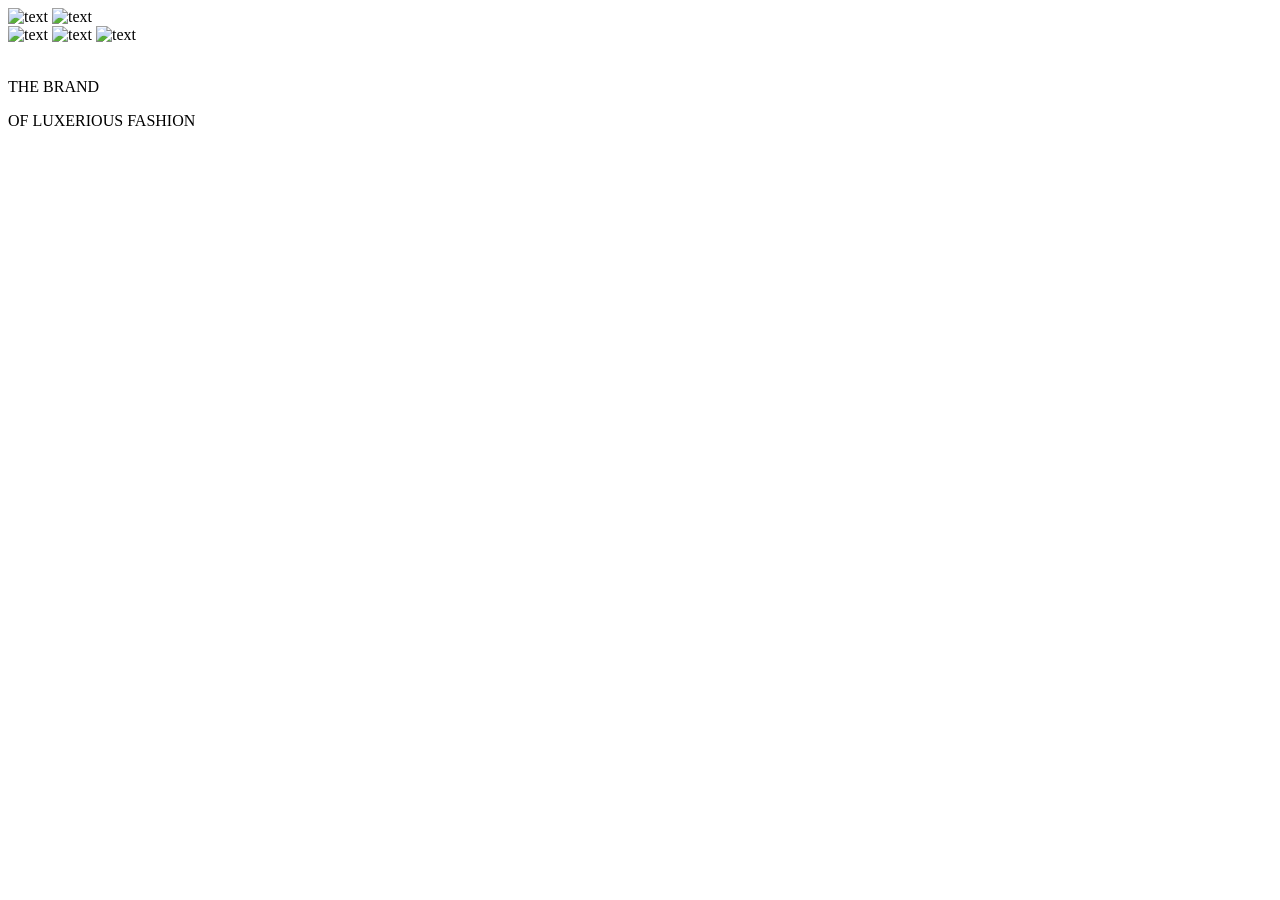
==== index.html @ 22f4eceb "first commit" ====
<!doctype html>
<html lang="en">
  <head>
    <meta charset="UTF-8" />
    <meta name="viewport" content="width=device-width, initial-scale=1.0" />
    <title>HTML CSS</title>
    <link rel="stylesheet" href="style.css" />
    <link href="https://fonts.googleapis.com/css2?family=Lato:ital,wght@0,100;0,300;0,400;0,700;0,900;1,100;1,300;1,400;1,700;1,900&display=swap" rel="stylesheet">
  </head>
  <body>
    <header class="header">
      <div class="header__center">
        <div class="header__left">
          <img class="header__icon1" src="img/logo.png" alt="text" />
          <img class="header__icon2" src="img/search.png" alt="text" />
        </div>
        <div class="header__right">
          <img class="header__icon3" src="img/menu.png" alt="text" />
          <img class="header__icon4" src="img/acc.png" alt="text" />
          <img class="header__icon5" src="img/cart.png" alt="text" />
        </div>
      </div>
    </header>

    <main class="main">
      <section class="section__hero">
        <div class="hero__center">
          <div class="hero__left">
            <img class="hero__img" src="img/man-hero.png" alt="" />
          </div>
          <div class="hero__right">
            <p class="hero__p_big">THE BRAND</p>
            <p class="hero__p_small">OF LUXERIOUS <span>FASHION</span></p>
          </div>
        </div>
      </section>

      <section class="section__offer">
        <div class="offer__center">
          <div class="offer__row">
            <div class="offer__small1"></div>
            <div class="offer__small2"></div>
            <div class="offer__small3"></div>
          </div>
          <div class="offer__big"></div>
        </div>
      </section>

      <section class="section__products"></section>
      <section class="section__feature"></section>
    </main>

    <footer class="footer">
      <div class="footer__top"></div>
      <div class="footer__bottom"></div>
    </footer>
  </body>
</html>
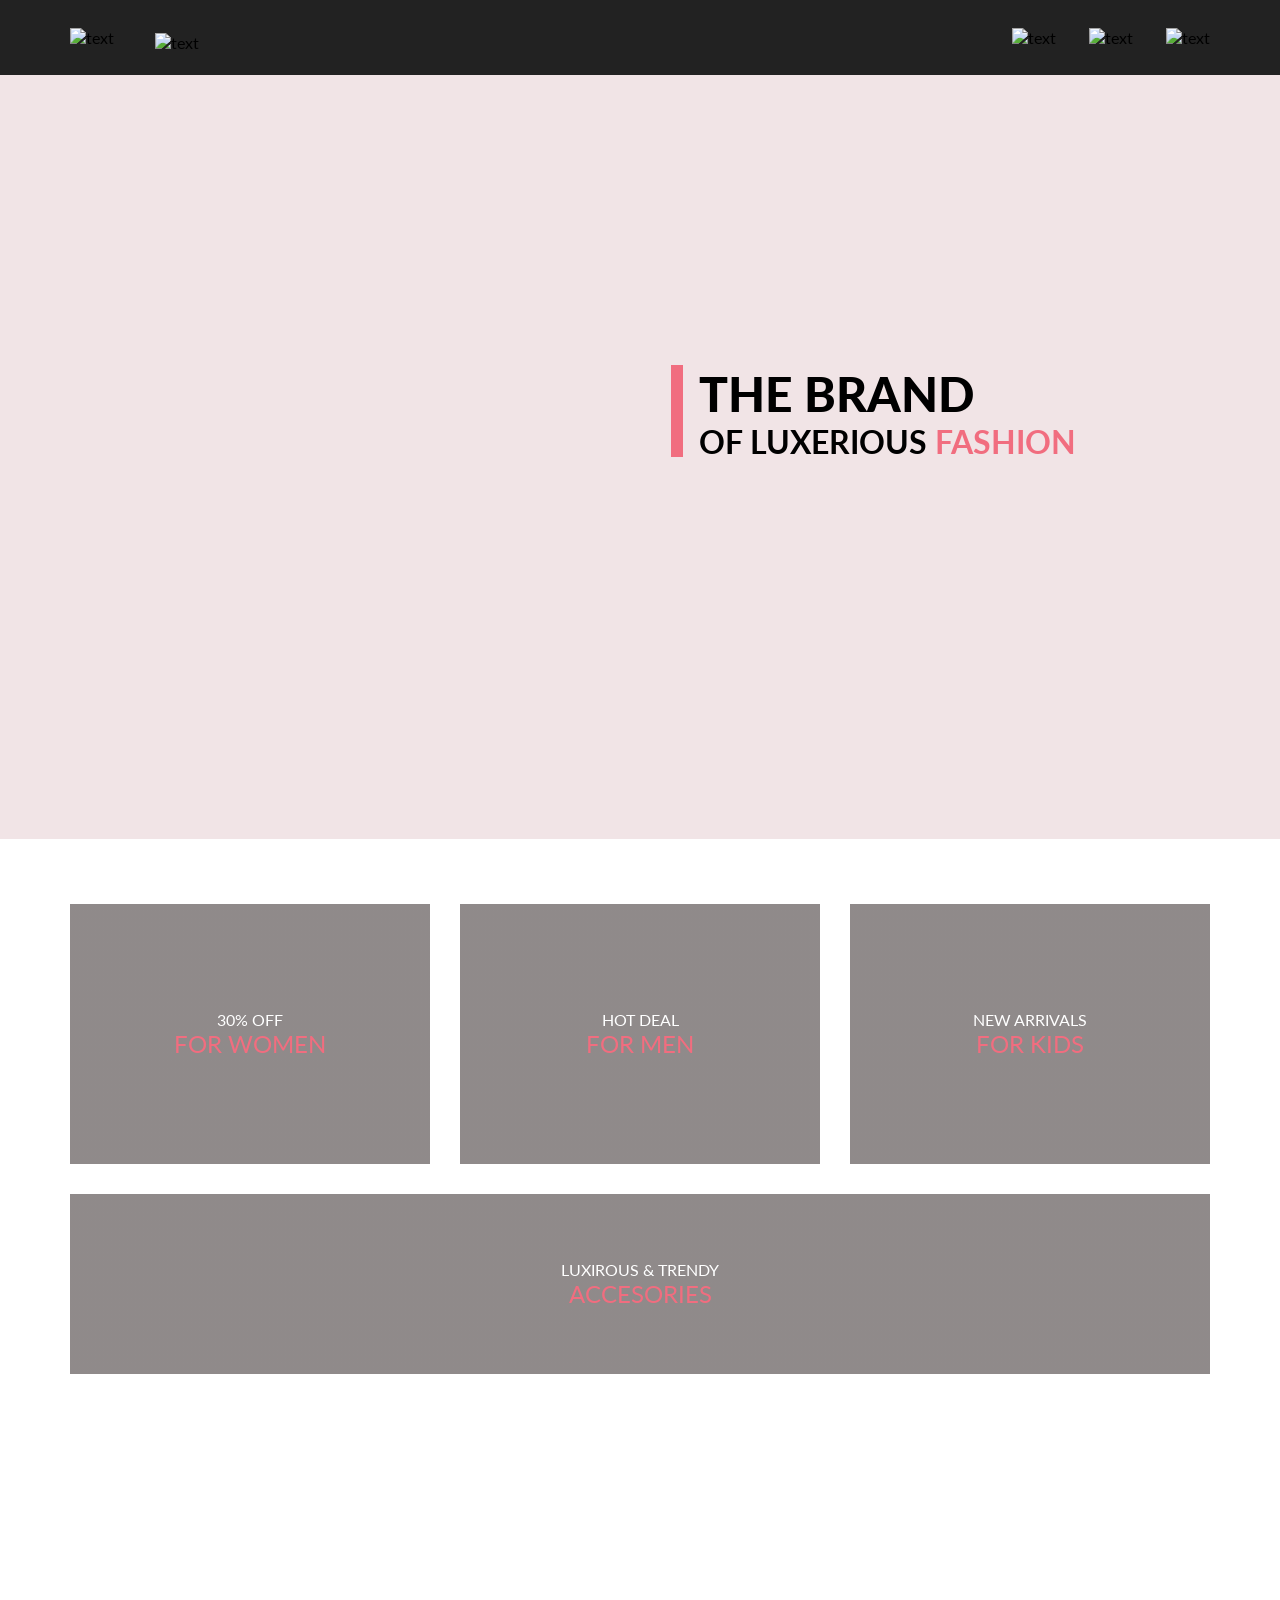
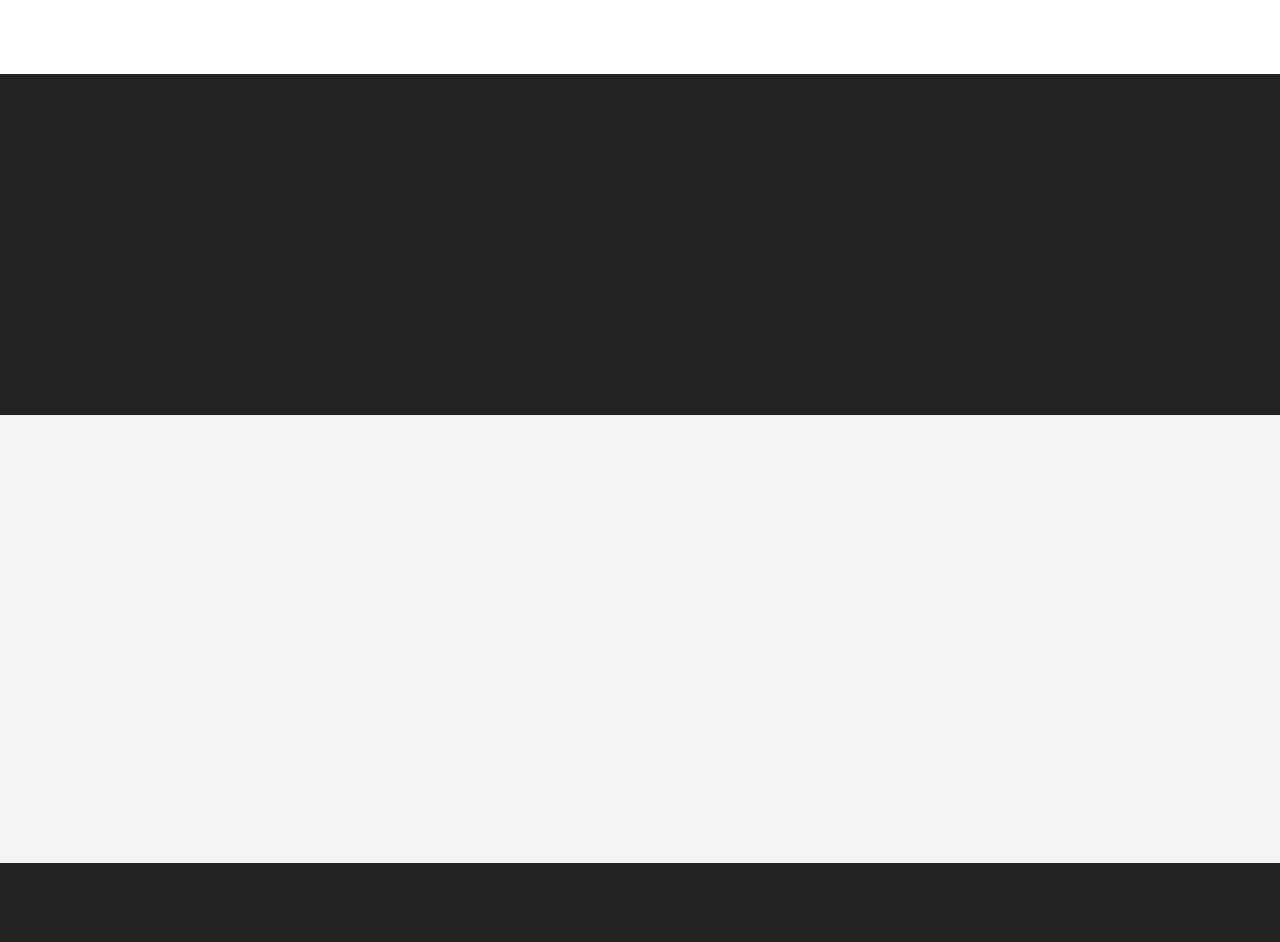
==== commit 7dc79ddf: "finished offer section" ====
--- a/index.html
+++ b/index.html
@@ -5,7 +5,10 @@
     <meta name="viewport" content="width=device-width, initial-scale=1.0" />
     <title>HTML CSS</title>
     <link rel="stylesheet" href="style.css" />
-    <link href="https://fonts.googleapis.com/css2?family=Lato:ital,wght@0,100;0,300;0,400;0,700;0,900;1,100;1,300;1,400;1,700;1,900&display=swap" rel="stylesheet">
+    <link
+      href="https://fonts.googleapis.com/css2?family=Lato:ital,wght@0,100;0,300;0,400;0,700;0,900;1,100;1,300;1,400;1,700;1,900&display=swap"
+      rel="stylesheet"
+    />
   </head>
   <body>
     <header class="header">
@@ -38,11 +41,23 @@
       <section class="section__offer">
         <div class="offer__center">
           <div class="offer__row">
-            <div class="offer__small1"></div>
-            <div class="offer__small2"></div>
-            <div class="offer__small3"></div>
+            <div class="offer__small1">
+              <p class="offer__small_p">30% OFF</p>
+              <p class="offer__small_p2">FOR WOMEN</p>
+            </div>
+            <div class="offer__small2">
+              <p class="offer__small_p">HOT DEAL</p>
+              <p class="offer__small_p2">FOR MEN</p>
+            </div>
+            <div class="offer__small3">
+              <p class="offer__small_p">NEW ARRIVALS</p>
+              <p class="offer__small_p2">FOR KIDS</p>
+            </div>
           </div>
-          <div class="offer__big"></div>
+          <div class="offer__big">
+            <p class="offer__small_p">LUXIROUS & TRENDY</p>
+            <p class="offer__small_p2">ACCESORIES</p>
+          </div>
         </div>
       </section>
 
@@ -54,5 +69,6 @@
       <div class="footer__top"></div>
       <div class="footer__bottom"></div>
     </footer>
+    <!-- https://www.figma.com/design/otkuB67b42zgAcLiDK2Eev/%D0%9C%D0%90%D0%9A%D0%95%D0%A2-%D0%9E%D0%9D%D0%9B%D0%90%D0%99%D0%9D-%D0%9C%D0%90%D0%93%D0%90%D0%97%D0%98%D0%9D?node-id=128-261&t=ERlixyDcozewdjtm-1 -->
   </body>
 </html>
--- a/style.css
+++ b/style.css
@@ -0,0 +1,163 @@
+/* ГЛАВНЫЕ СТИЛИ ДЛЯ ВСЕГО ДОКУМЕНТА */
+
+* {
+    margin: 0;
+    padding: 0;
+    box-sizing: border-box;
+    font-family: "Lato";
+}
+
+/* HEADER */
+.header {
+    background-color: #222;
+    height: 75px;
+}
+
+.header__center {
+    height: 100%;
+    width: 1140px;
+    margin: 0 auto;
+    display: flex;
+    justify-content: space-between;
+    align-items: center;
+}
+
+.header__left {
+    display: flex;
+    align-items: center;
+}
+.header__right {
+    display: flex;
+    align-items: center;
+}
+
+.header__icon1 {
+    margin-right: 41px;
+}
+.header__icon2 {
+    padding-top: 9px;
+}
+.header__icon4 {
+    margin-left: 33px;
+    margin-right: 33px;
+}
+
+/* MAIN */
+/* HERO */
+.section__hero {
+    background-color: #F1E4E6;
+    height: 764px;
+}
+.hero__center {
+    width: 1140px;
+    margin: 0 auto;
+    display: flex;;
+}
+.hero__left {
+    width: 50%;
+}
+.hero__img {
+    margin-left: -227px;
+}
+
+.hero__right {
+    width: 50%;
+    height: 92px;
+    margin-top: 290px;
+    margin-left: 64px;
+    padding-left: 16px;
+    border-left: 12px solid #F16D7F;
+    font-family: Lato;
+}
+.hero__p_big {
+    font-size: 48px;
+    font-weight: 900;
+}
+.hero__p_small {
+    font-size: 32px;
+    font-weight: 700;
+}
+.hero__p_small span {
+    color: #F16D7F;
+}
+
+
+/* OFFER */
+.section__offer {
+    /* height: 300px; */
+    background: #fff;
+    display: flex;
+    justify-content: center;
+    margin-top: 65px;
+}
+
+.offer__center {
+    display: flex;
+    flex-direction: column;
+    gap: 30px;
+}
+
+.offer__row {
+    display: flex;
+    flex-wrap: wrap;
+    gap: 30px;
+}
+
+.offer__small1 {
+    width: 360px;
+    height: 260px;
+    background-image: linear-gradient(rgba(33, 22, 22, 0.5), rgba(33, 22, 22, 0.5)), url(img/offer1.png);
+}
+.offer__small2 {
+    width: 360px;
+    height: 260px;
+    background-image: linear-gradient(rgba(33, 22, 22, 0.5), rgba(33, 22, 22, 0.5)),  url(img/offer2.png);
+}
+.offer__small3 {
+    width: 360px;
+    height: 260px;
+    background-image: linear-gradient(rgba(33, 22, 22, 0.5), rgba(33, 22, 22, 0.5)),  url(img/offer3.png);
+}
+.offer__big {
+    width: 1140px;
+    height: 180px;
+    background-image: linear-gradient(rgba(33, 22, 22, 0.5), rgba(33, 22, 22, 0.5)),  url(img/offer4.png);
+}
+.offer__small1, .offer__small2, .offer__small3, .offer__big {
+    display: flex;
+    justify-content: center;
+    align-items: center;
+    text-align: center;
+    flex-direction: column;
+}
+
+.offer__small_p {
+    font-size: 16px;
+    color: #fff;
+}
+
+.offer__small_p2 {
+    font-size: 24px;
+    color: #F16D7F;
+}
+
+
+/* PRODUCTS */
+.section__products {
+    height: 300px;
+    background: #fff;
+}
+.section__feature {
+    height: 341px;
+    background: #222224;
+}
+
+/* FOOTER */
+.footer__top {
+    height: 448px;
+    background: #F4F4F4;
+}
+.footer__bottom {
+    height: 79px;
+    background: #222224;
+}
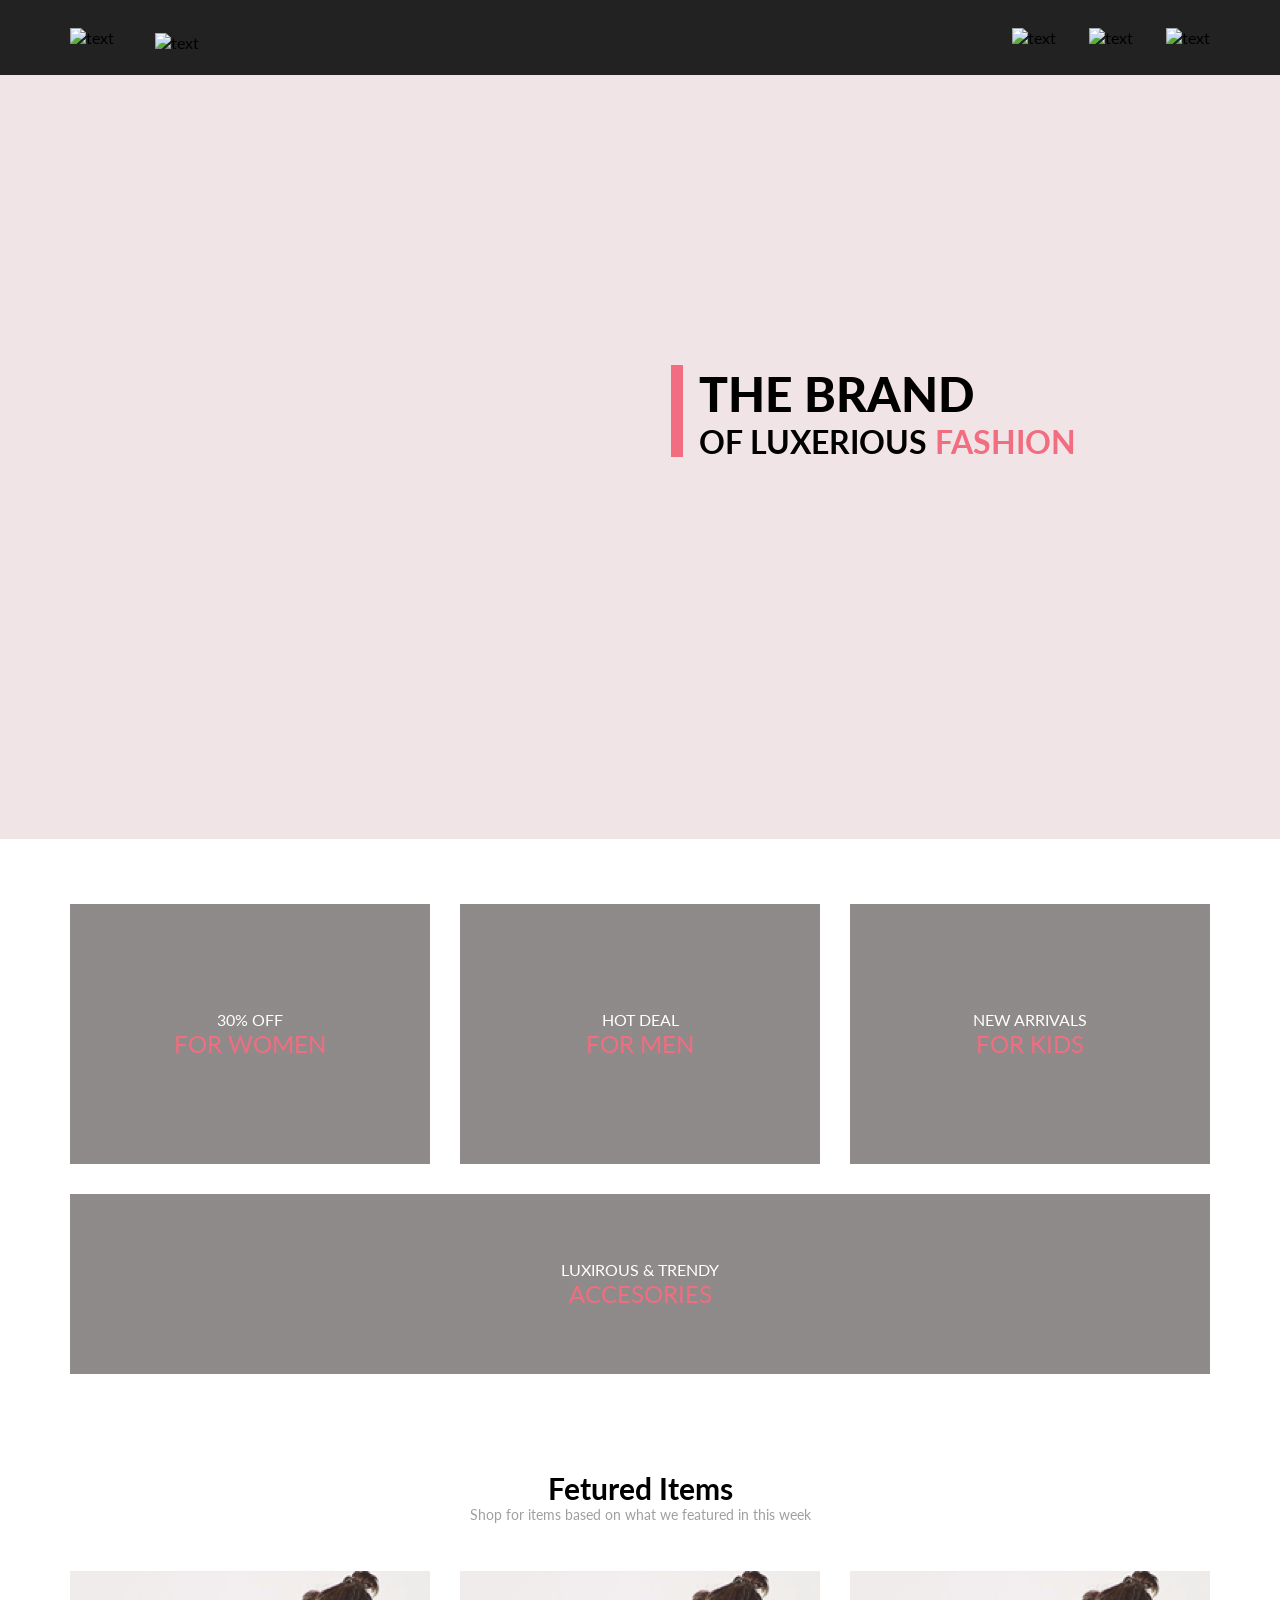
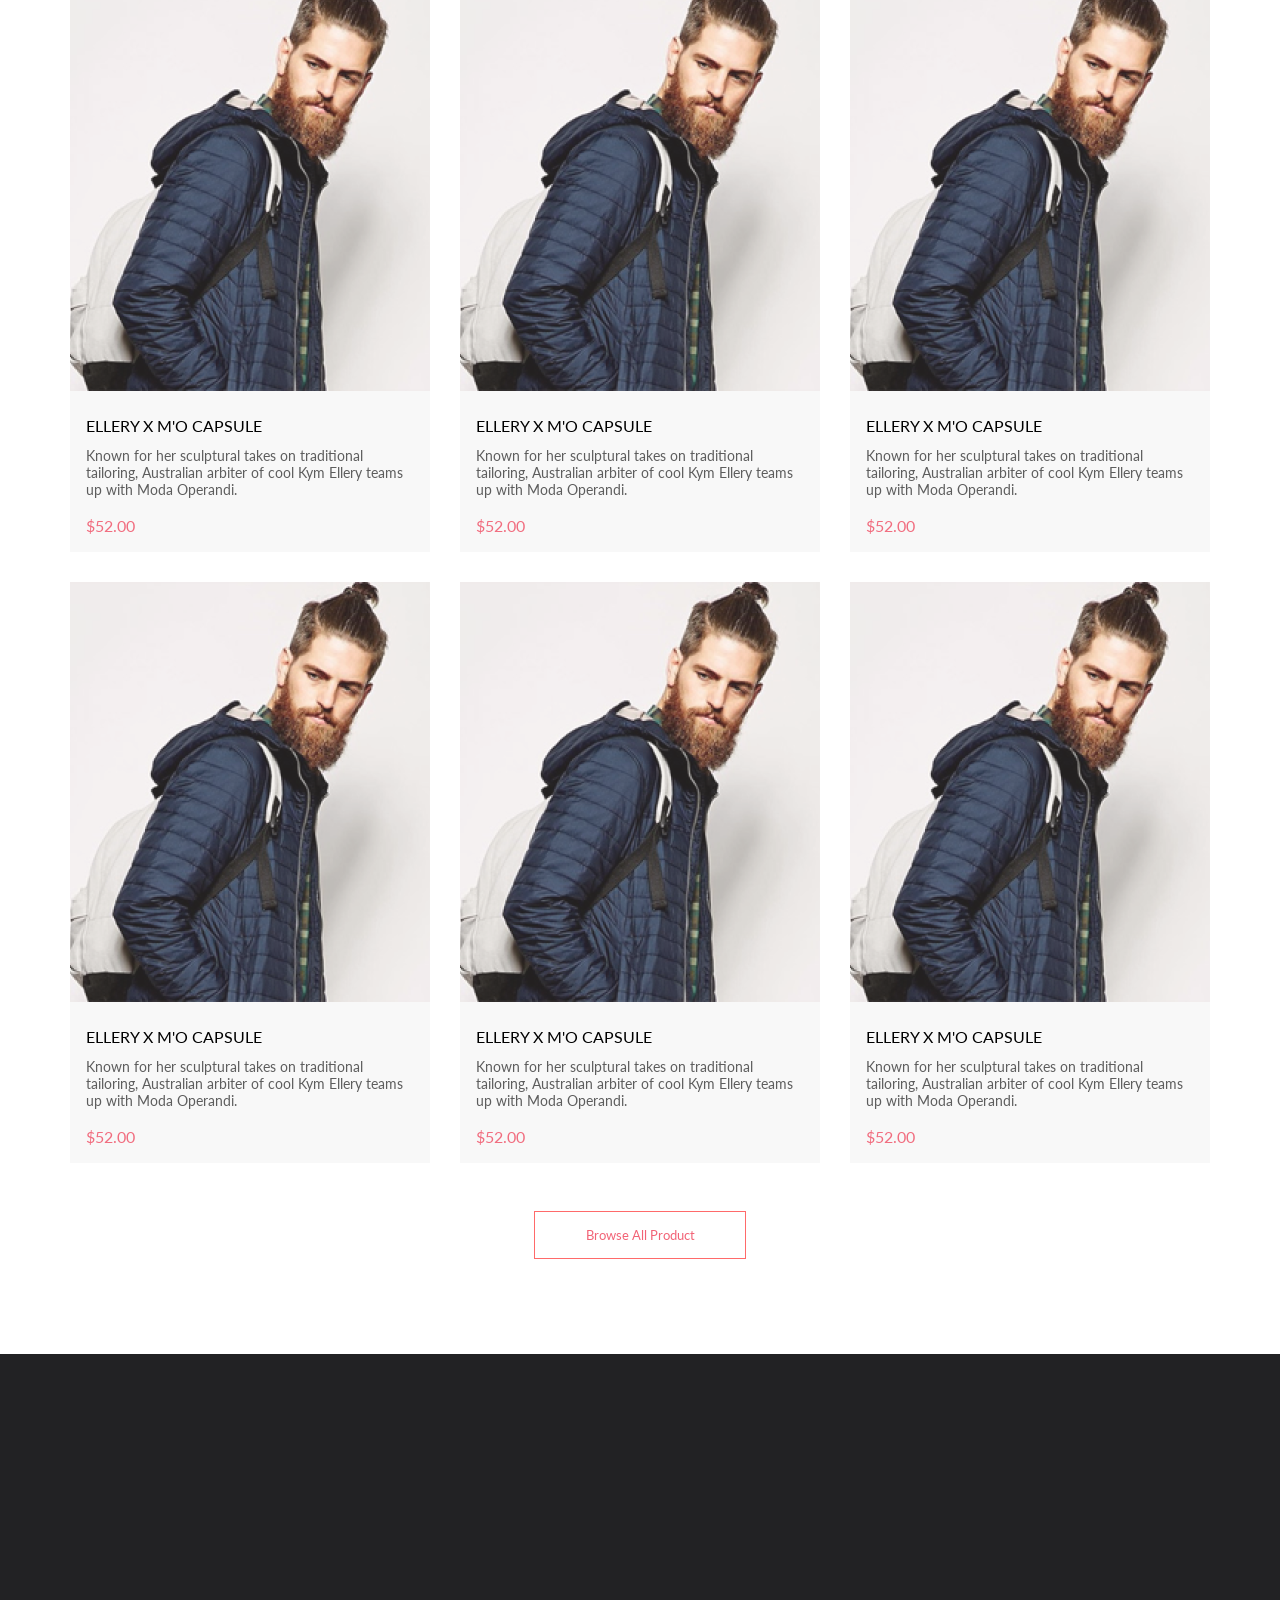
==== commit 59afc1fb: "finished section products" ====
--- a/index.html
+++ b/index.html
@@ -61,7 +61,66 @@
         </div>
       </section>
 
-      <section class="section__products"></section>
+      <section class="section__products">
+        <div class="products__center">
+          <h2 class="products__h2">Fetured Items</h2>
+          <p class="products__p">
+            Shop for items based on what  we featured in this week
+          </p>
+          <div class="products__box">
+            <div class="products__item">
+              <div class="products__item_img"></div>
+              <div class="products__item_content">
+                <p>ELLERY X M'O CAPSULE</p>
+                <p>Known for her sculptural takes on traditional tailoring, Australian arbiter of cool Kym Ellery teams up with Moda Operandi.</p>
+                <p>$52.00</p>
+              </div>
+            </div>
+            <div class="products__item">
+              <div class="products__item_img"></div>
+              <div class="products__item_content">
+                <p>ELLERY X M'O CAPSULE</p>
+                <p>Known for her sculptural takes on traditional tailoring, Australian arbiter of cool Kym Ellery teams up with Moda Operandi.</p>
+                <p>$52.00</p>
+              </div>
+            </div>
+            <div class="products__item">
+              <div class="products__item_img"></div>
+              <div class="products__item_content">
+                <p>ELLERY X M'O CAPSULE</p>
+                <p>Known for her sculptural takes on traditional tailoring, Australian arbiter of cool Kym Ellery teams up with Moda Operandi.</p>
+                <p>$52.00</p>
+              </div>
+            </div>
+            <div class="products__item">
+              <div class="products__item_img"></div>
+              <div class="products__item_content">
+                <p>ELLERY X M'O CAPSULE</p>
+                <p>Known for her sculptural takes on traditional tailoring, Australian arbiter of cool Kym Ellery teams up with Moda Operandi.</p>
+                <p>$52.00</p>
+              </div>
+            </div>
+            <div class="products__item">
+              <div class="products__item_img"></div>
+              <div class="products__item_content">
+                <p>ELLERY X M'O CAPSULE</p>
+                <p>Known for her sculptural takes on traditional tailoring, Australian arbiter of cool Kym Ellery teams up with Moda Operandi.</p>
+                <p>$52.00</p>
+              </div>
+            </div>
+            <div class="products__item">
+              <div class="products__item_img"></div>
+              <div class="products__item_content">
+                <p>ELLERY X M'O CAPSULE</p>
+                <p>Known for her sculptural takes on traditional tailoring, Australian arbiter of cool Kym Ellery teams up with Moda Operandi.</p>
+                <p>$52.00</p>
+              </div>
+            </div>
+          </div>
+          <button class="products__button">Browse All Product</button>
+        </div>
+      </section>
+
       <section class="section__feature"></section>
     </main>
 
--- a/style.css
+++ b/style.css
@@ -144,9 +144,70 @@
 
 /* PRODUCTS */
 .section__products {
-    height: 300px;
+    /* height: 300px; */
     background: #fff;
 }
+.products__center {
+    width: 1140px;
+    margin: 0 auto;
+    text-align: center;
+}
+.products__h2 {
+    font-size: 30px;
+    margin-top: 96px;
+}
+.products__p {
+    font-size: 14px;
+    color: #9F9F9F;
+    margin-bottom: 48px;
+}
+.products__box {
+    display: flex;
+    flex-wrap: wrap;
+    height: fit-content;
+    gap: 30px;
+}
+.products__item {
+    width: 360px;
+    height: 581px;
+    background: #F8F8F8;
+}
+.products__item_img {
+    background-image: url(img/item.png);
+    width: 360px;
+    height: 420px;
+}
+.products__item_content {
+    text-align: left;
+    padding: 25px 16px 20px;
+}
+.products__item_content p:nth-child(2) {
+    margin: 12px 0 18px;
+    color: #5D5D5D;
+    font-size: 14px;
+}
+.products__item_content p:nth-child(3) {
+    margin: 12px 0 18px;
+    color: #F16D7F;
+}
+
+.products__button {
+    width: 212px;
+    height: 48px;
+    color: #F26376;
+    border: 1px solid #FF6A6A;
+    background: #fff;
+    margin: 48px 0 95px;
+}
+.products__button:hover {
+    background-color: #F26376;
+    color: #fff;
+    border: 1px solid #fff;
+    cursor: pointer;
+}
+
+
+/* FEATURE */
 .section__feature {
     height: 341px;
     background: #222224;
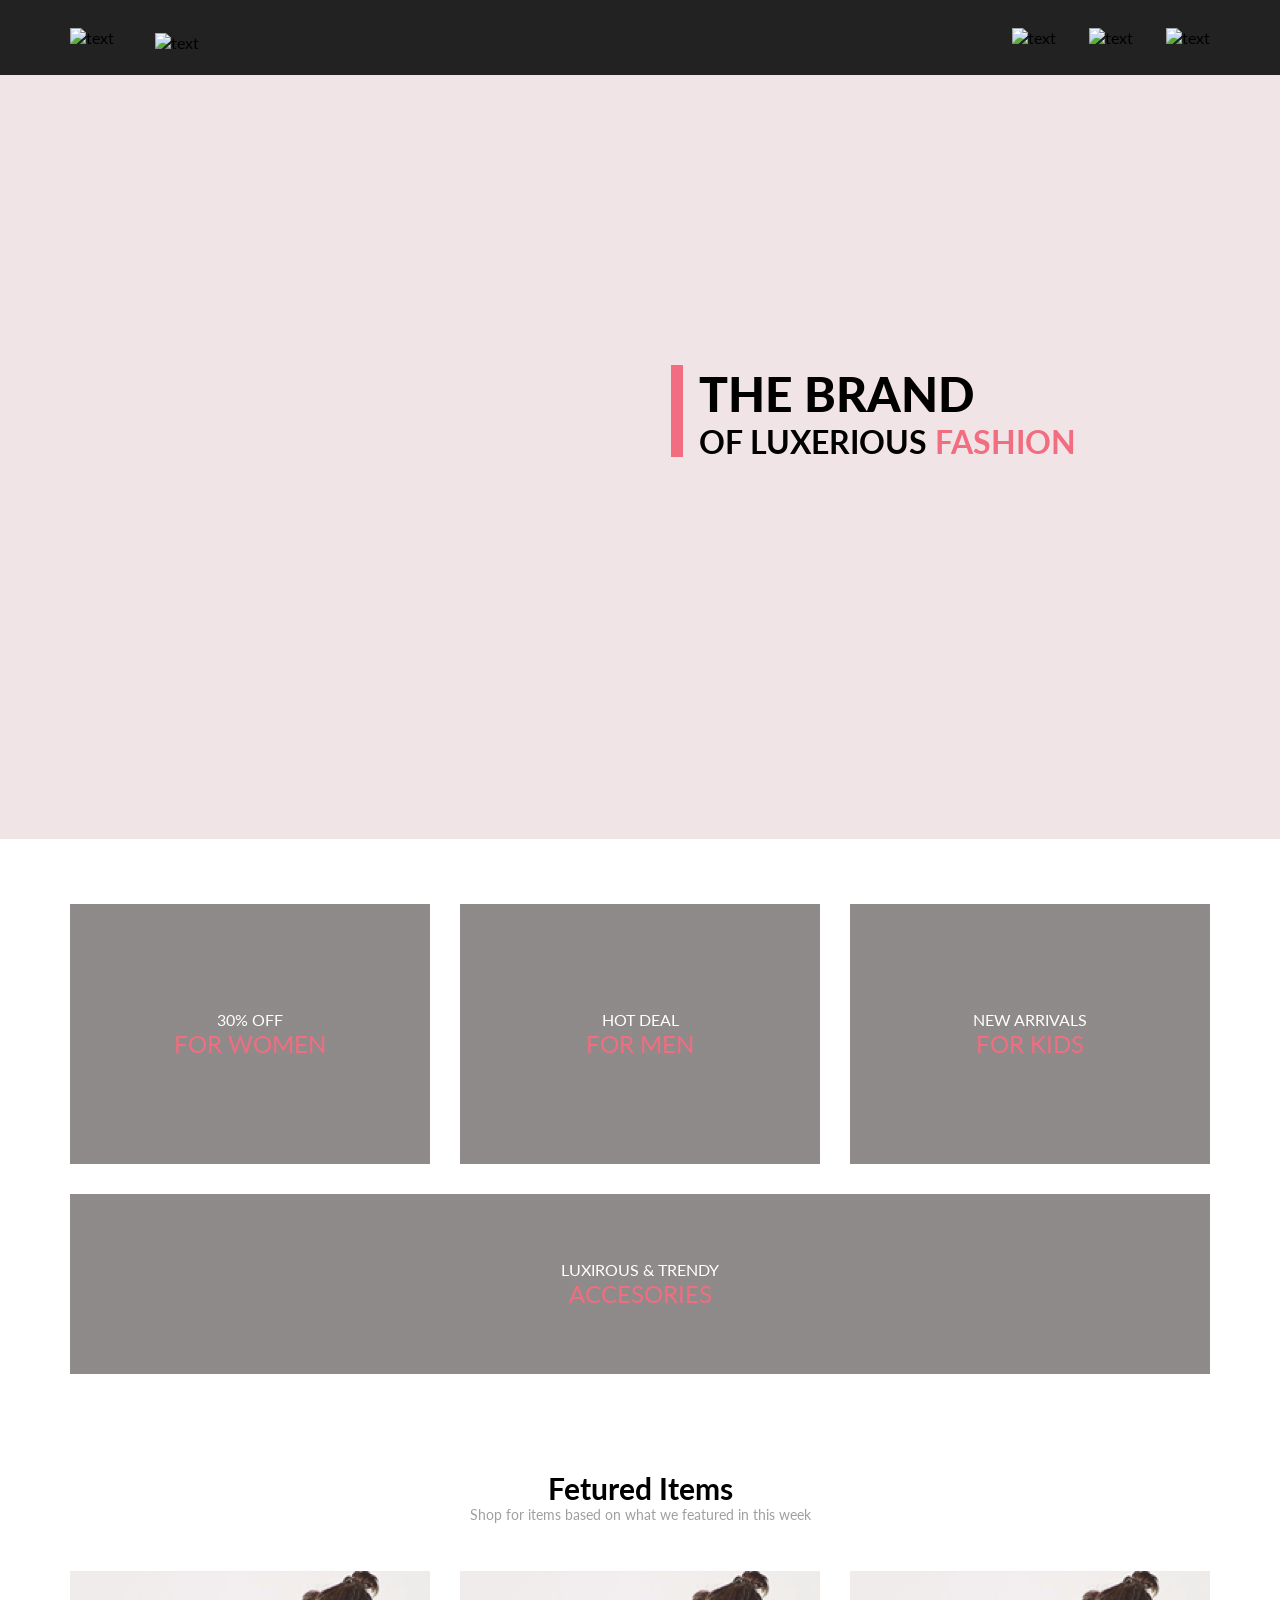
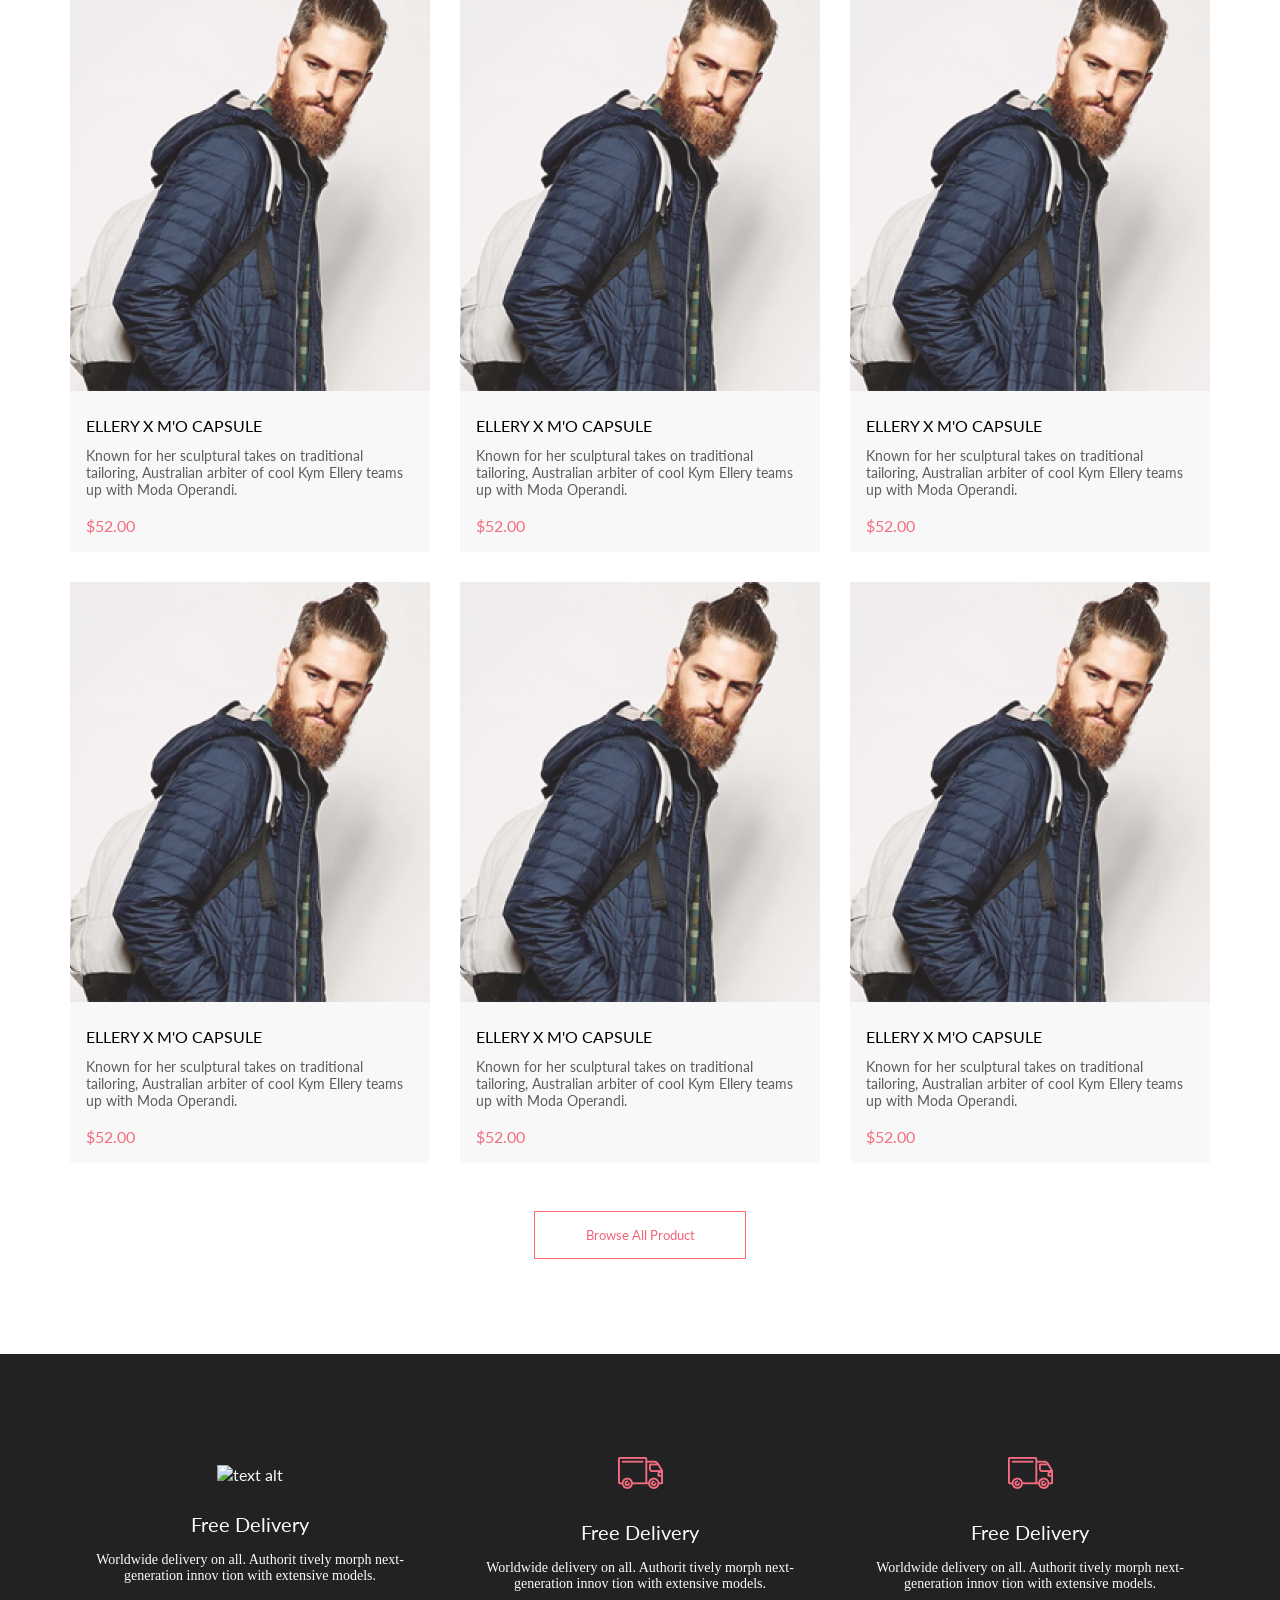
==== commit 0a368f48: "finished offer section" ====
--- a/index.html
+++ b/index.html
@@ -26,7 +26,7 @@
     </header>
 
     <main class="main">
-      <section class="section__hero">
+      <section class="section__hero" id="ident">
         <div class="hero__center">
           <div class="hero__left">
             <img class="hero__img" src="img/man-hero.png" alt="" />
@@ -65,14 +65,18 @@
         <div class="products__center">
           <h2 class="products__h2">Fetured Items</h2>
           <p class="products__p">
-            Shop for items based on what  we featured in this week
+            Shop for items based on what we featured in this week
           </p>
           <div class="products__box">
             <div class="products__item">
               <div class="products__item_img"></div>
               <div class="products__item_content">
                 <p>ELLERY X M'O CAPSULE</p>
-                <p>Known for her sculptural takes on traditional tailoring, Australian arbiter of cool Kym Ellery teams up with Moda Operandi.</p>
+                <p>
+                  Known for her sculptural takes on traditional tailoring,
+                  Australian arbiter of cool Kym Ellery teams up with Moda
+                  Operandi.
+                </p>
                 <p>$52.00</p>
               </div>
             </div>
@@ -80,7 +84,11 @@
               <div class="products__item_img"></div>
               <div class="products__item_content">
                 <p>ELLERY X M'O CAPSULE</p>
-                <p>Known for her sculptural takes on traditional tailoring, Australian arbiter of cool Kym Ellery teams up with Moda Operandi.</p>
+                <p>
+                  Known for her sculptural takes on traditional tailoring,
+                  Australian arbiter of cool Kym Ellery teams up with Moda
+                  Operandi.
+                </p>
                 <p>$52.00</p>
               </div>
             </div>
@@ -88,7 +96,11 @@
               <div class="products__item_img"></div>
               <div class="products__item_content">
                 <p>ELLERY X M'O CAPSULE</p>
-                <p>Known for her sculptural takes on traditional tailoring, Australian arbiter of cool Kym Ellery teams up with Moda Operandi.</p>
+                <p>
+                  Known for her sculptural takes on traditional tailoring,
+                  Australian arbiter of cool Kym Ellery teams up with Moda
+                  Operandi.
+                </p>
                 <p>$52.00</p>
               </div>
             </div>
@@ -96,7 +108,11 @@
               <div class="products__item_img"></div>
               <div class="products__item_content">
                 <p>ELLERY X M'O CAPSULE</p>
-                <p>Known for her sculptural takes on traditional tailoring, Australian arbiter of cool Kym Ellery teams up with Moda Operandi.</p>
+                <p>
+                  Known for her sculptural takes on traditional tailoring,
+                  Australian arbiter of cool Kym Ellery teams up with Moda
+                  Operandi.
+                </p>
                 <p>$52.00</p>
               </div>
             </div>
@@ -104,7 +120,11 @@
               <div class="products__item_img"></div>
               <div class="products__item_content">
                 <p>ELLERY X M'O CAPSULE</p>
-                <p>Known for her sculptural takes on traditional tailoring, Australian arbiter of cool Kym Ellery teams up with Moda Operandi.</p>
+                <p>
+                  Known for her sculptural takes on traditional tailoring,
+                  Australian arbiter of cool Kym Ellery teams up with Moda
+                  Operandi.
+                </p>
                 <p>$52.00</p>
               </div>
             </div>
@@ -112,7 +132,11 @@
               <div class="products__item_img"></div>
               <div class="products__item_content">
                 <p>ELLERY X M'O CAPSULE</p>
-                <p>Known for her sculptural takes on traditional tailoring, Australian arbiter of cool Kym Ellery teams up with Moda Operandi.</p>
+                <p>
+                  Known for her sculptural takes on traditional tailoring,
+                  Australian arbiter of cool Kym Ellery teams up with Moda
+                  Operandi.
+                </p>
                 <p>$52.00</p>
               </div>
             </div>
@@ -121,7 +145,37 @@
         </div>
       </section>
 
-      <section class="section__feature"></section>
+      <!-- Shift + alt + F   -   выровнять разметку html -->
+      <!-- Shift + alt + стрелка вниз/вверх   -  скопировать код вниз/вверх -->
+      <!-- Аlt + стрелка вниз/вверх   -  переместить код вниз/вверх -->
+      <section class="section__feature">
+        <div class="feature__center">
+          <div class="feature__item">
+            <img src="img/feature_img2.png" alt="text alt" />
+            <h3 class="feature__h3">Free Delivery</h3>
+            <p class="feature__p">
+              Worldwide delivery on all. Authorit tively morph next-generation
+              innov tion with extensive models.
+            </p>
+          </div>
+          <div class="feature__item">
+            <img src="img/feature_img.png" alt="" />
+            <h3 class="feature__h3">Free Delivery</h3>
+            <p class="feature__p">
+              Worldwide delivery on all. Authorit tively morph next-generation
+              innov tion with extensive models.
+            </p>
+          </div>
+          <div class="feature__item">
+            <img src="img/feature_img.png" alt="" />
+            <h3 class="feature__h3">Free Delivery</h3>
+            <p class="feature__p">
+              Worldwide delivery on all. Authorit tively morph next-generation
+              innov tion with extensive models.
+            </p>
+          </div>
+        </div>
+      </section>
     </main>
 
     <footer class="footer">
--- a/style.css
+++ b/style.css
@@ -212,6 +212,30 @@
     height: 341px;
     background: #222224;
 }
+.feature__center {
+    width: 1140px;
+    margin: 0 auto;
+    display: flex;
+    align-items: center;
+    justify-content: space-between;
+    height: 100%;
+}
+.feature__item {
+    color: #FBFBFB;
+    width: 360px;
+    text-align: center;
+}
+.feature__h3 {
+    font-size: 20px;
+    margin: 28px 0 16px;
+    font-weight: 400;
+}
+
+.feature__p {
+    font-size: 14px;
+    font-weight: 300;
+}
+
 
 /* FOOTER */
 .footer__top {
